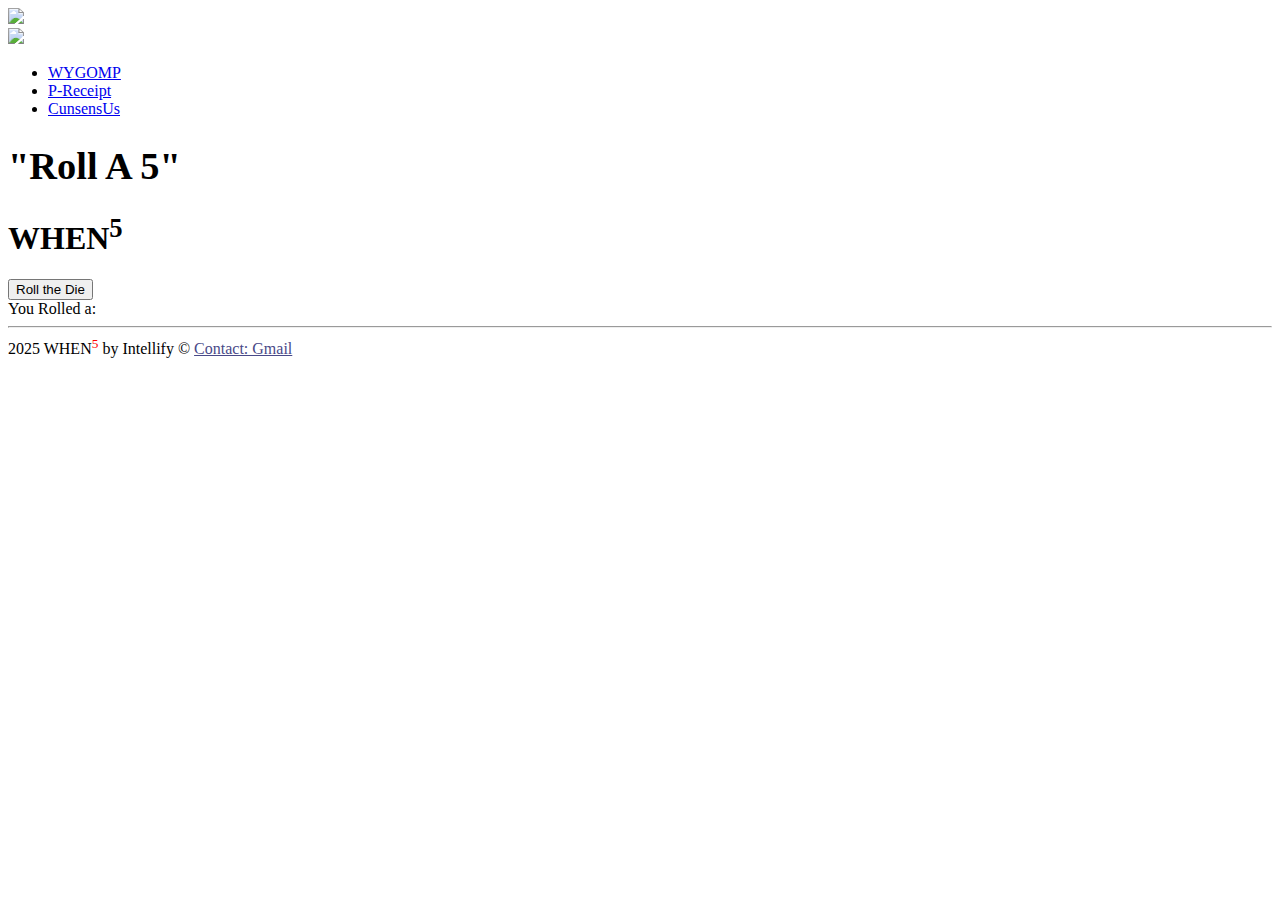
==== whenfive.html @ 89559699 "Update whenfive.html" ====
<!DOCTYPE html>
<html lang="en">
<head>
    <meta charset="UTF-8">
    <meta name="viewport" content="width=device-width, initial-scale=1.0">
    <title>high5</title>
    <link rel="stylesheet" href="whenfive.css">
    <link rel="manifest" href="manifest.json">
    <link rel="icon" type="images/jpg" href="images/high53.jpg">
</head>
<div><img id="img3"src="images/high53.jpg"></div>
<div><img id="img4"src="images/high54.jpg"></div>
<body>
    <nav>
        <ul>
            <li><a href="wygomp.html" target="_blank">WYGOMP</a></li>
            <li><a href="p-receipt.html" target="_blank">P-Receipt</a></li>
            <li><a href="cunsensus.html" target="_blank">CunsensUs</a></li>
        </ul>
    </nav>
    <header>
        <div>
        <h1 id="roll" style="font-size: 240%;"><b>"Roll A 5"</b></h1>
        </div>
    </header>
    
    <div class="container">
        <h1>WHEN<sup>5</sup></h1>
        <button id="rollButton">Roll the Die</button>
        <div id="resultDisplay">You Rolled a: </div>
    </div>
    <script src="whenfive.js">
        if ('serviceWorker' in navigator) {
            window.addEventListener('load', function() {
                navigator.serviceWorker.register('/service-worker.js').then(function(registration) {
                    console.log('ServiceWorker registration successful with scope: ', registration.scope);
                }, function(error) {
                    console.log('ServiceWorker registration failed: ', error);
                });
            });
        }
    </script>
</body>
   
</html>
    <footer>
        <hr>
        2025 WHEN<sup style="color: red;">5</sup> by Intellify &copy; <a href="https://mailto:techniquecole7@gmail.com" target="_blank" style="color: rgb(73, 73, 136);">Contact: Gmail</a>
    </footer>
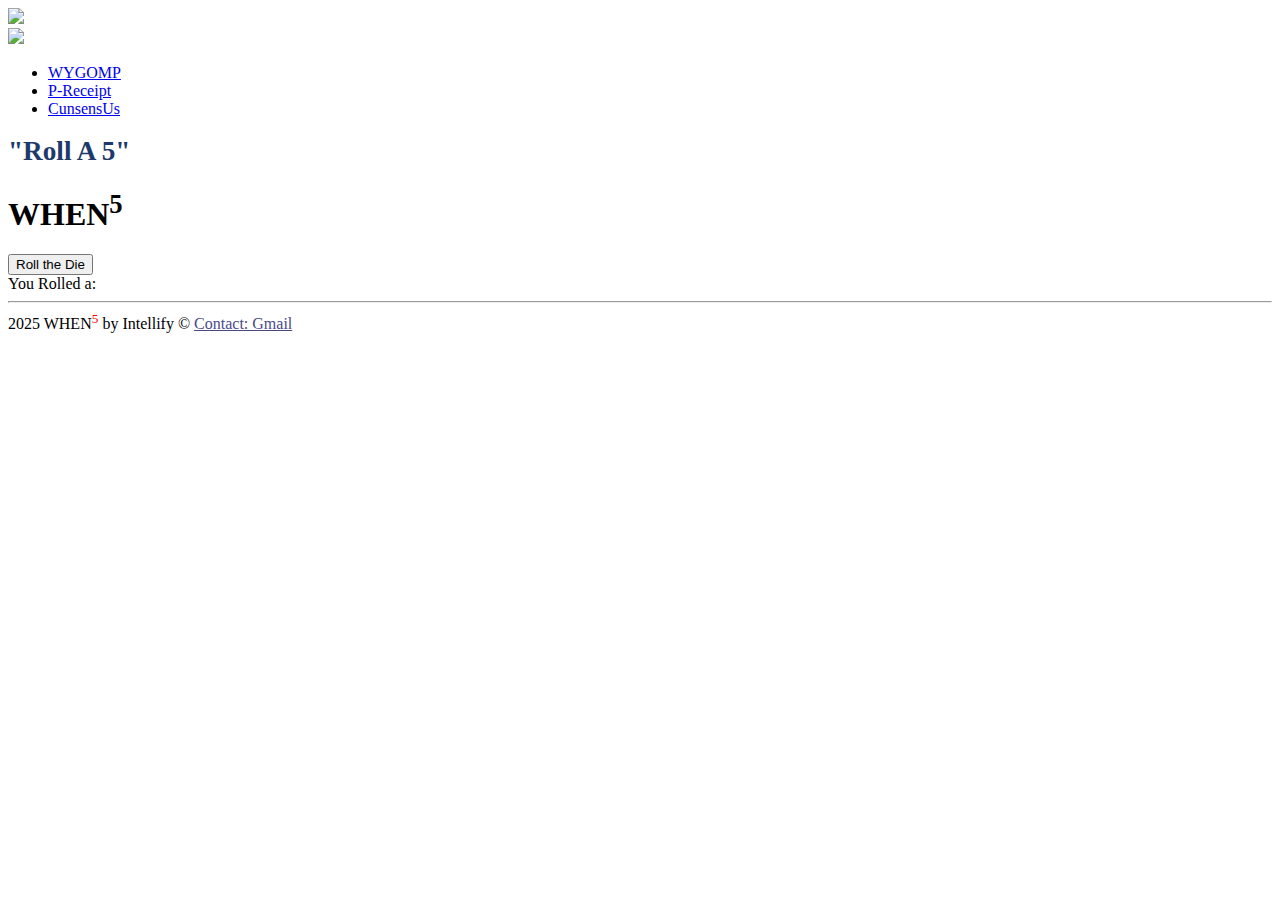
==== commit fa13d716: "Update whenfive.html" ====
--- a/whenfive.html
+++ b/whenfive.html
@@ -20,7 +20,7 @@
     </nav>
     <header>
         <div>
-        <h1 id="roll" style="font-size: 240%;"><b>"Roll A 5"</b></h1>
+        <h1 id="roll" style="font-size: 170%; color:rgb(30, 57, 107);"><b>"Roll A 5"</b></h1>
         </div>
     </header>
     
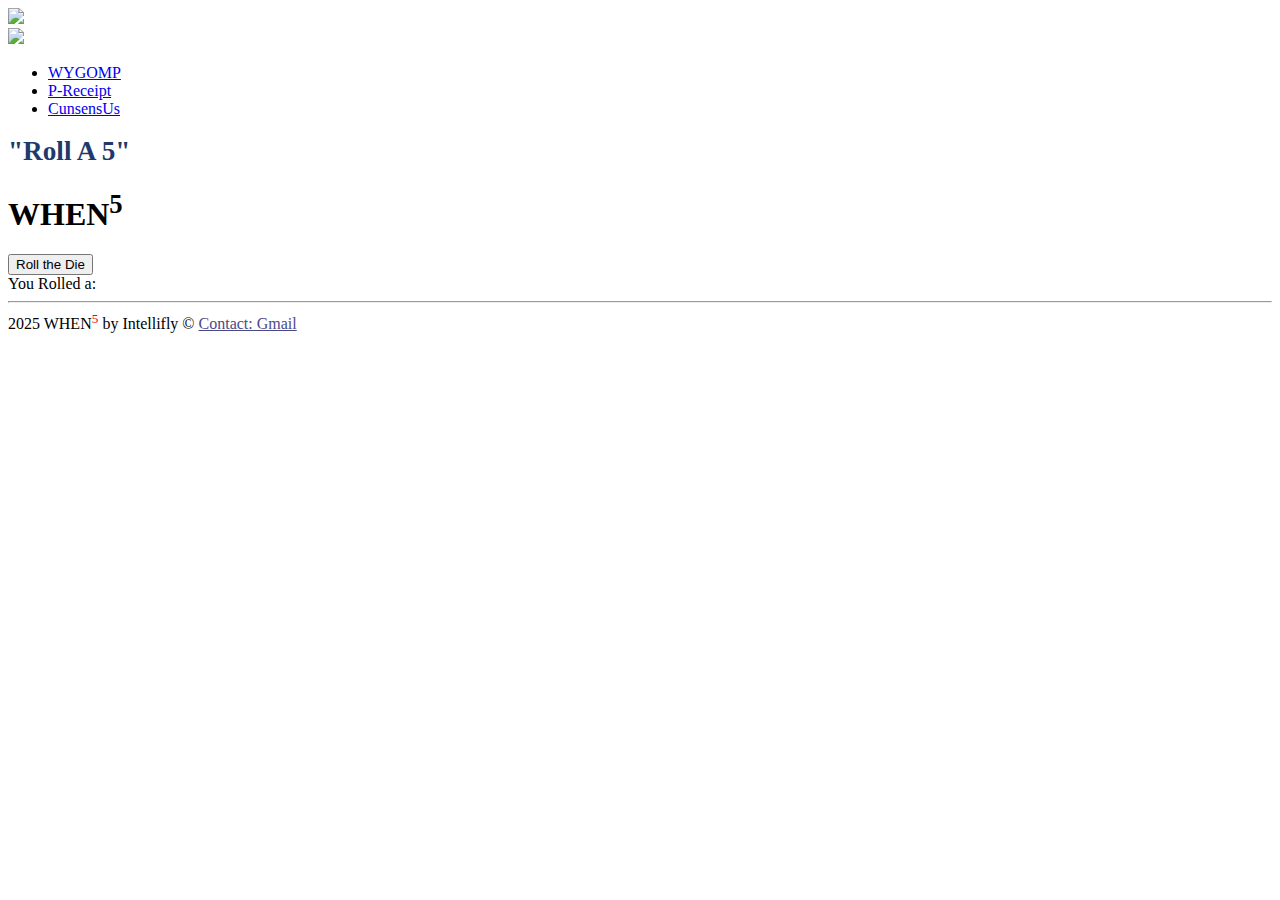
==== commit 30842510: "Update whenfive.html" ====
--- a/whenfive.html
+++ b/whenfive.html
@@ -7,6 +7,7 @@
     <link rel="stylesheet" href="whenfive.css">
     <link rel="manifest" href="manifest.json">
     <link rel="icon" type="images/jpg" href="images/high53.jpg">
+    <link rel="service-worker" href="service-worker.js">
 </head>
 <div><img id="img3"src="images/high53.jpg"></div>
 <div><img id="img4"src="images/high54.jpg"></div>
@@ -45,5 +46,5 @@
 </html>
     <footer>
         <hr>
-        2025 WHEN<sup style="color: red;">5</sup> by Intellify &copy; <a href="https://mailto:techniquecole7@gmail.com" target="_blank" style="color: rgb(73, 73, 136);">Contact: Gmail</a>
+        2025 WHEN<sup style="color: red;">5</sup> by Intellifly &copy; <a href="mailto:techniquecole7@gmail.com" target="_blank" style="color: rgb(73, 73, 136);">Contact: Gmail</a>
     </footer>
